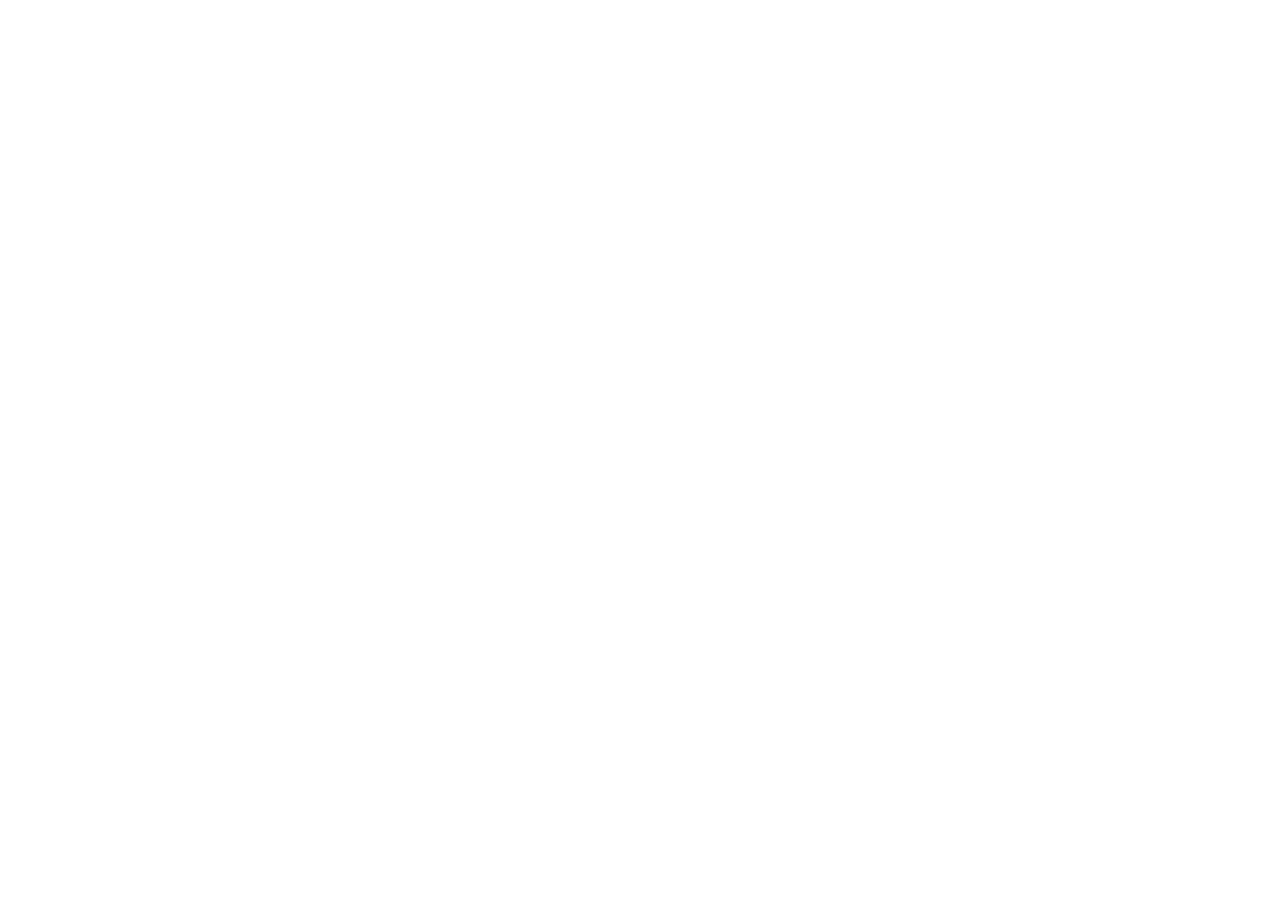
==== index.html @ 59c20a53 "new file:   index.html" ====
<!DOCTYPE html>
<html lang="en">

<head>
    <meta charset="UTF-8">
    <meta http-equiv="X-UA-Compatible" content="IE=edge">
    <meta name="viewport" content="width=device-width, initial-scale=1.0">
    <title>Document</title>
</head>

<body>

</body>

</html>
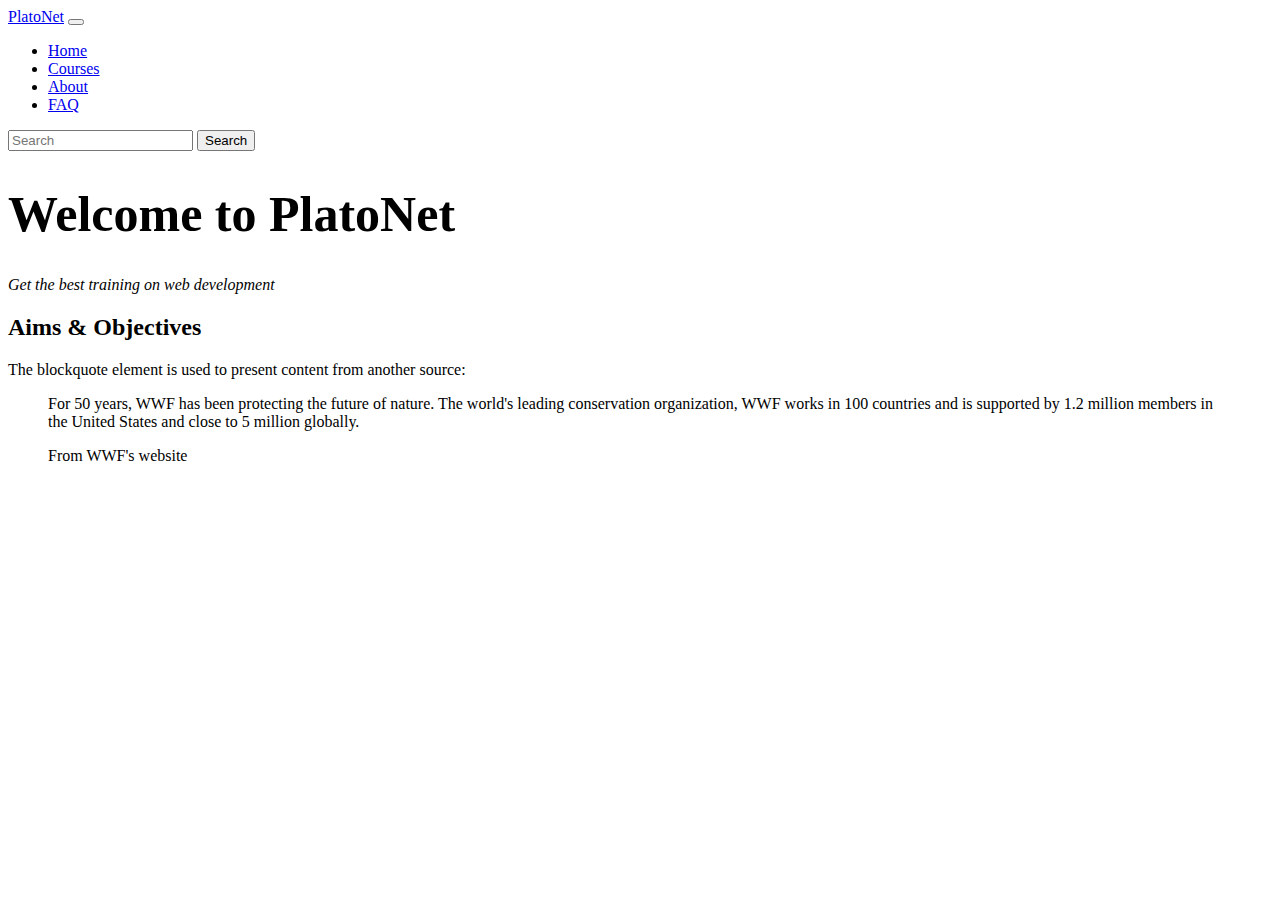
==== commit 158f0e9c: "modified:   index.html" ====
--- a/index.html
+++ b/index.html
@@ -1,15 +1,88 @@
-<!DOCTYPE html>
+<!doctype html>
 <html lang="en">
 
 <head>
-    <meta charset="UTF-8">
-    <meta http-equiv="X-UA-Compatible" content="IE=edge">
-    <meta name="viewport" content="width=device-width, initial-scale=1.0">
-    <title>Document</title>
+    <!-- Required meta tags -->
+    <meta charset="utf-8">
+    <meta name="viewport" content="width=device-width, initial-scale=1">
+
+    <!-- Bootstrap CSS -->
+    <link href="https://cdn.jsdelivr.net/npm/bootstrap@5.0.2/dist/css/bootstrap.min.css" rel="stylesheet"
+        integrity="sha384-EVSTQN3/azprG1Anm3QDgpJLIm9Nao0Yz1ztcQTwFspd3yD65VohhpuuCOmLASjC" crossorigin="anonymous">
+
+    <title>PlatoNet</title>
 </head>
 
 <body>
+    <header>
+        <div class="container">
+            <nav class="navbar navbar-expand-lg navbar-dark bg-dark">
+                <div class="container-fluid">
+                    <a class="navbar-brand b" href="#">PlatoNet</a>
+                    <button class="navbar-toggler" type="button" data-bs-toggle="collapse"
+                        data-bs-target="#navbarSupportedContent" aria-controls="navbarSupportedContent"
+                        aria-expanded="false" aria-label="Toggle navigation">
+                        <span class="navbar-toggler-icon"></span>
+                    </button>
+                    <div class="collapse navbar-collapse" id="navbarSupportedContent">
+                        <ul class="navbar-nav me-auto mb-2 mb-lg-0">
+                            <li class="nav-item">
+                                <a class="nav-link active" aria-current="page" href="#">Home</a>
+                            </li>
+                            <li class="nav-item">
+                                <a class="nav-link active" href="#">Courses</a>
+                            </li>
+                            <li class="nav-item">
+                                <a class="nav-link active" href="#">About</a>
+                            </li>
+                            <li class="nav-item">
+                                <a class="nav-link active" href="#">FAQ</a>
+                            </li>
 
+
+
+                        </ul>
+                        <form class="d-flex">
+                            <input class="form-control me-2" type="search" placeholder="Search" aria-label="Search">
+                            <button class="btn btn-outline-success bg-white" type="submit">Search</button>
+                        </form>
+                    </div>
+                </div>
+            </nav>
+        </div>
+    </header>
+    <main>
+        <div>
+            <div class="container mt-1 p-5 text-black text-center">
+                <h1 style="font-family: Georgia, 'Times New Roman', Times, serif; font-size: 50px;">Welcome to PlatoNet
+                </h1>
+                <p style="font-style: italic;">Get the best training on web development</p>
+            </div>
+            <div class="container mt-1 p-5 bg-dark text-white text-center rounded">
+                <h2>Aims & Objectives</h2>
+                <p>The blockquote element is used to present content from another source:</p>
+                <blockquote class="blockquote">
+                    <p>For 50 years, WWF has been protecting the future of nature. The world's leading conservation
+                        organization, WWF works in 100 countries and is supported by 1.2 million members in the
+                        United States and close to 5 million globally.</p>
+                    <footer class="blockquote-footer text-white">From WWF's website</footer>
+                </blockquote>
+            </div>
+        </div>
+    </main>
+
+    <!-- Optional JavaScript; choose one of the two! -->
+
+    <!-- Option 1: Bootstrap Bundle with Popper -->
+    <script src="https://cdn.jsdelivr.net/npm/bootstrap@5.0.2/dist/js/bootstrap.bundle.min.js"
+        integrity="sha384-MrcW6ZMFYlzcLA8Nl+NtUVF0sA7MsXsP1UyJoMp4YLEuNSfAP+JcXn/tWtIaxVXM"
+        crossorigin="anonymous"></script>
+
+    <!-- Option 2: Separate Popper and Bootstrap JS -->
+    <!--
+    <script src="https://cdn.jsdelivr.net/npm/@popperjs/core@2.9.2/dist/umd/popper.min.js" integrity="sha384-IQsoLXl5PILFhosVNubq5LC7Qb9DXgDA9i+tQ8Zj3iwWAwPtgFTxbJ8NT4GN1R8p" crossorigin="anonymous"></script>
+    <script src="https://cdn.jsdelivr.net/npm/bootstrap@5.0.2/dist/js/bootstrap.min.js" integrity="sha384-cVKIPhGWiC2Al4u+LWgxfKTRIcfu0JTxR+EQDz/bgldoEyl4H0zUF0QKbrJ0EcQF" crossorigin="anonymous"></script>
+    -->
 </body>
 
 </html>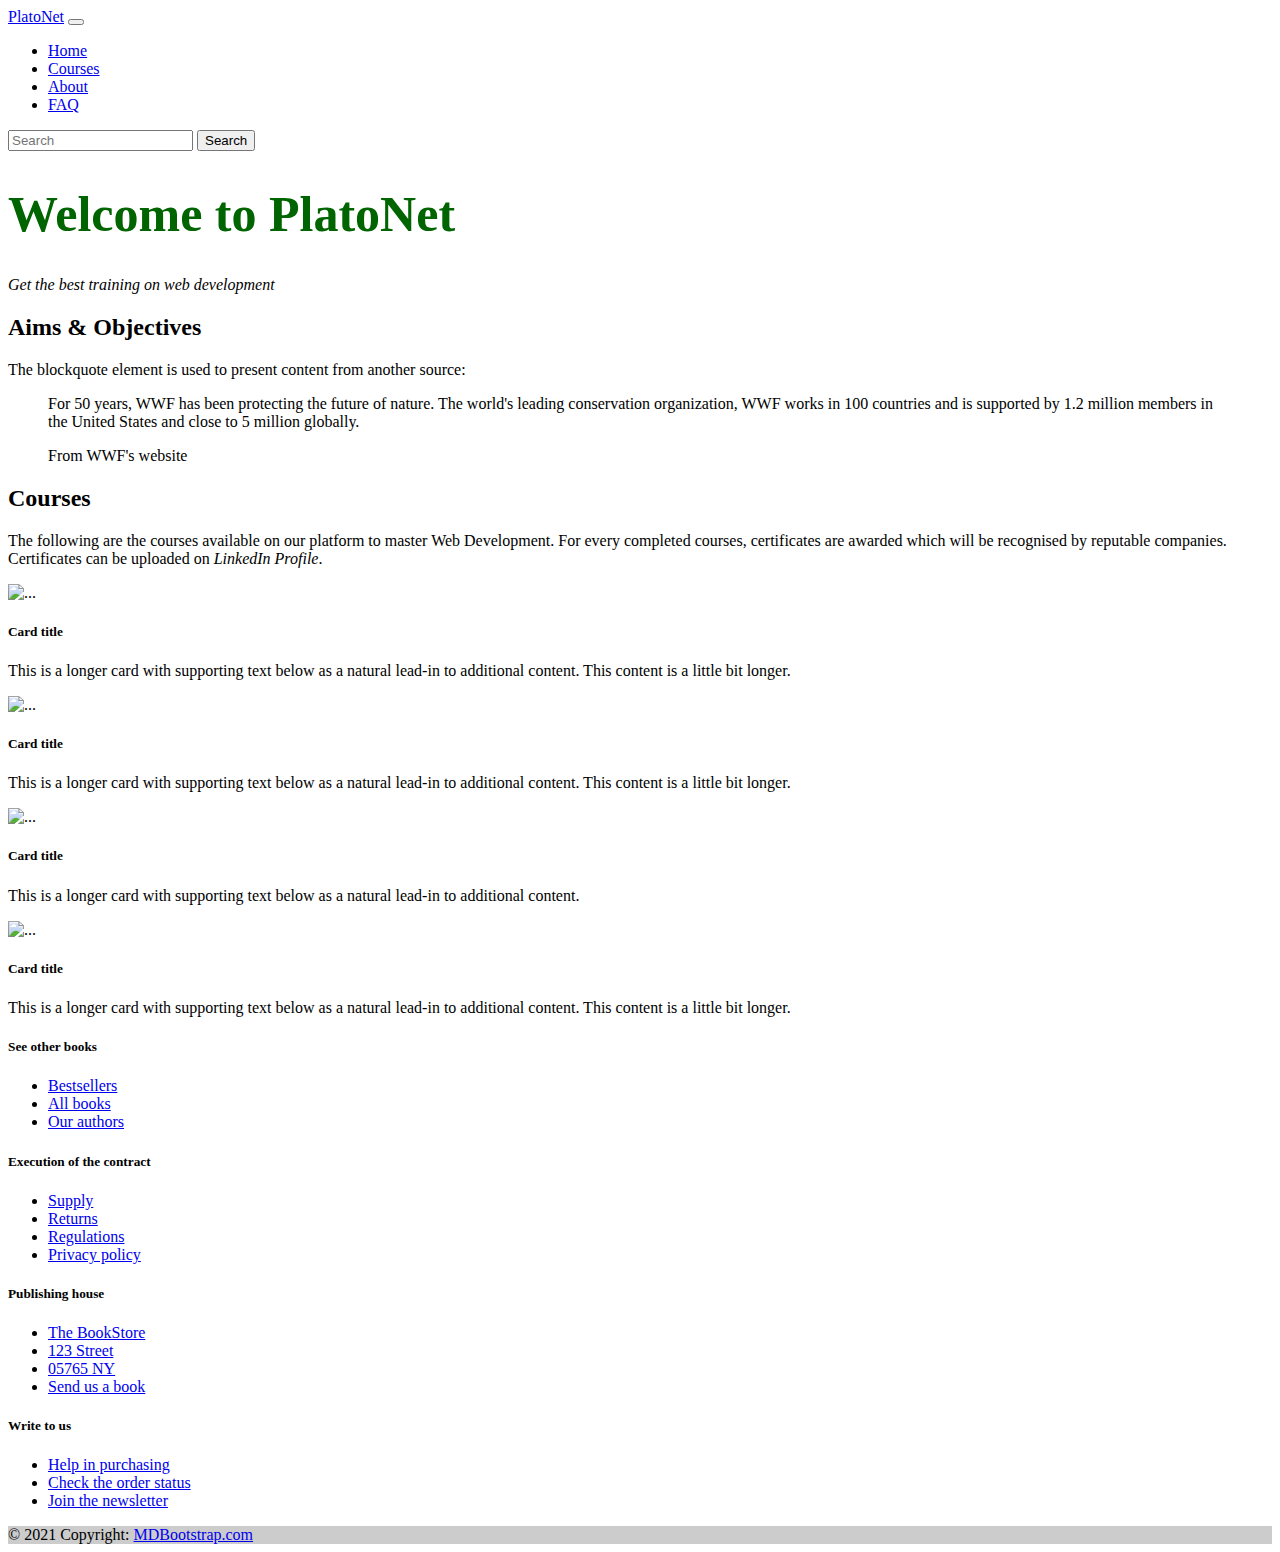
==== commit c77add31: "modified:   index.html" ====
--- a/index.html
+++ b/index.html
@@ -51,13 +51,15 @@
             </nav>
         </div>
     </header>
-    <main>
+    <main class="container">
         <div>
             <div class="container mt-1 p-5 text-black text-center">
-                <h1 style="font-family: Georgia, 'Times New Roman', Times, serif; font-size: 50px;">Welcome to PlatoNet
+                <h1 style="font-family: Georgia, 'Times New Roman', Times, serif; font-size: 50px; color:darkgreen;">
+                    Welcome to PlatoNet
                 </h1>
                 <p style="font-style: italic;">Get the best training on web development</p>
             </div>
+
             <div class="container mt-1 p-5 bg-dark text-white text-center rounded">
                 <h2>Aims & Objectives</h2>
                 <p>The blockquote element is used to present content from another source:</p>
@@ -68,8 +70,170 @@
                     <footer class="blockquote-footer text-white">From WWF's website</footer>
                 </blockquote>
             </div>
+
+            <div class="row mt-1 p-3 text-center">
+                <h2>Courses</h2>
+                <p>The following are the courses available on our platform to master Web Development. For every
+                    completed courses, certificates are awarded which will be recognised by reputable companies.
+                    Certificates can be uploaded on <i>LinkedIn Profile</i>.
+                </p>
+                <div class="row row-cols-1 row-cols-md-2 g-4">
+                    <div class="col">
+                        <div class="card">
+                            <img src="https://picsum.photos/200" class="card-img-top" alt="...">
+                            <div class="card-body">
+                                <h5 class="card-title">Card title</h5>
+                                <p class="card-text">This is a longer card with supporting text below as a natural
+                                    lead-in to additional content. This content is a little bit longer.</p>
+                            </div>
+                        </div>
+                    </div>
+                    <div class="col">
+                        <div class="card">
+                            <img src="https://picsum.photos/200" class="card-img-top" alt="...">
+                            <div class="card-body">
+                                <h5 class="card-title">Card title</h5>
+                                <p class="card-text">This is a longer card with supporting text below as a natural
+                                    lead-in to additional content. This content is a little bit longer.</p>
+                            </div>
+                        </div>
+                    </div>
+                    <div class="col">
+                        <div class="card">
+                            <img src="https://picsum.photos/200" class="card-img-top" alt="...">
+                            <div class="card-body">
+                                <h5 class="card-title">Card title</h5>
+                                <p class="card-text">This is a longer card with supporting text below as a natural
+                                    lead-in to additional content.</p>
+                            </div>
+                        </div>
+                    </div>
+                    <div class="col">
+                        <div class="card">
+                            <img src="https://picsum.photos/200" class="card-img-top" alt="...">
+                            <div class="card-body">
+                                <h5 class="card-title">Card title</h5>
+                                <p class="card-text">This is a longer card with supporting text below as a natural
+                                    lead-in to additional content. This content is a little bit longer.</p>
+                            </div>
+                        </div>
+                    </div>
+                </div>
+            </div>
         </div>
     </main>
+
+    <!-- Remove the container if you want to extend the Footer to full width. -->
+    <div class="container my-5">
+
+        <footer class="bg-dark text-center text-lg-start text-white">
+            <!-- Grid container -->
+            <div class="container p-4">
+                <!--Grid row-->
+                <div class="row mt-4">
+                    <!--Grid column-->
+                    <div class="col-lg-3 col-md-6 mb-4 mb-md-0">
+                        <h5 class="text-uppercase">See other books</h5>
+
+                        <ul class="list-unstyled mb-0">
+                            <li>
+                                <a href="#!" class="text-white"><i
+                                        class="fas fa-book fa-fw fa-sm me-2"></i>Bestsellers</a>
+                            </li>
+                            <li>
+                                <a href="#!" class="text-white"><i class="fas fa-book fa-fw fa-sm me-2"></i>All
+                                    books</a>
+                            </li>
+                            <li>
+                                <a href="#!" class="text-white"><i class="fas fa-user-edit fa-fw fa-sm me-2"></i>Our
+                                    authors</a>
+                            </li>
+                        </ul>
+                    </div>
+                    <!--Grid column-->
+
+                    <!--Grid column-->
+                    <div class="col-lg-3 col-md-6 mb-4 mb-md-0">
+                        <h5 class="text-uppercase">Execution of the contract</h5>
+
+                        <ul class="list-unstyled">
+                            <li>
+                                <a href="#!" class="text-white"><i
+                                        class="fas fa-shipping-fast fa-fw fa-sm me-2"></i>Supply</a>
+                            </li>
+                            <li>
+                                <a href="#!" class="text-white"><i
+                                        class="fas fa-backspace fa-fw fa-sm me-2"></i>Returns</a>
+                            </li>
+                            <li>
+                                <a href="#!" class="text-white"><i
+                                        class="far fa-file-alt fa-fw fa-sm me-2"></i>Regulations</a>
+                            </li>
+                            <li>
+                                <a href="#!" class="text-white"><i class="far fa-file-alt fa-fw fa-sm me-2"></i>Privacy
+                                    policy</a>
+                            </li>
+                        </ul>
+                    </div>
+                    <!--Grid column-->
+
+                    <!--Grid column-->
+                    <div class="col-lg-3 col-md-6 mb-4 mb-md-0">
+                        <h5 class="text-uppercase">Publishing house</h5>
+
+                        <ul class="list-unstyled">
+                            <li>
+                                <a href="#!" class="text-white">The BookStore</a>
+                            </li>
+                            <li>
+                                <a href="#!" class="text-white">123 Street</a>
+                            </li>
+                            <li>
+                                <a href="#!" class="text-white">05765 NY</a>
+                            </li>
+                            <li>
+                                <a href="#!" class="text-white"><i class="fas fa-briefcase fa-fw fa-sm me-2"></i>Send us
+                                    a book</a>
+                            </li>
+                        </ul>
+                    </div>
+                    <!--Grid column-->
+
+                    <!--Grid column-->
+                    <div class="col-lg-3 col-md-6 mb-4 mb-md-0">
+                        <h5 class="text-uppercase">Write to us</h5>
+
+                        <ul class="list-unstyled">
+                            <li>
+                                <a href="#!" class="text-white"><i class="fas fa-at fa-fw fa-sm me-2"></i>Help in
+                                    purchasing</a>
+                            </li>
+                            <li>
+                                <a href="#!" class="text-white"><i
+                                        class="fas fa-shipping-fast fa-fw fa-sm me-2"></i>Check the order status</a>
+                            </li>
+                            <li>
+                                <a href="#!" class="text-white"><i class="fas fa-envelope fa-fw fa-sm me-2"></i>Join the
+                                    newsletter</a>
+                            </li>
+                        </ul>
+                    </div>
+                    <!--Grid column-->
+                </div>
+                <!--Grid row-->
+            </div>
+            <!-- Grid container -->
+
+            <!-- Copyright -->
+            <div class="text-center p-3" style="background-color: rgba(0, 0, 0, 0.2)">
+                © 2021 Copyright:
+                <a class="text-white" href="https://mdbootstrap.com/">MDBootstrap.com</a>
+            </div>
+            <!-- Copyright -->
+        </footer>
+
+    </div>
+    <!-- End of .container -->
 
     <!-- Optional JavaScript; choose one of the two! -->
 
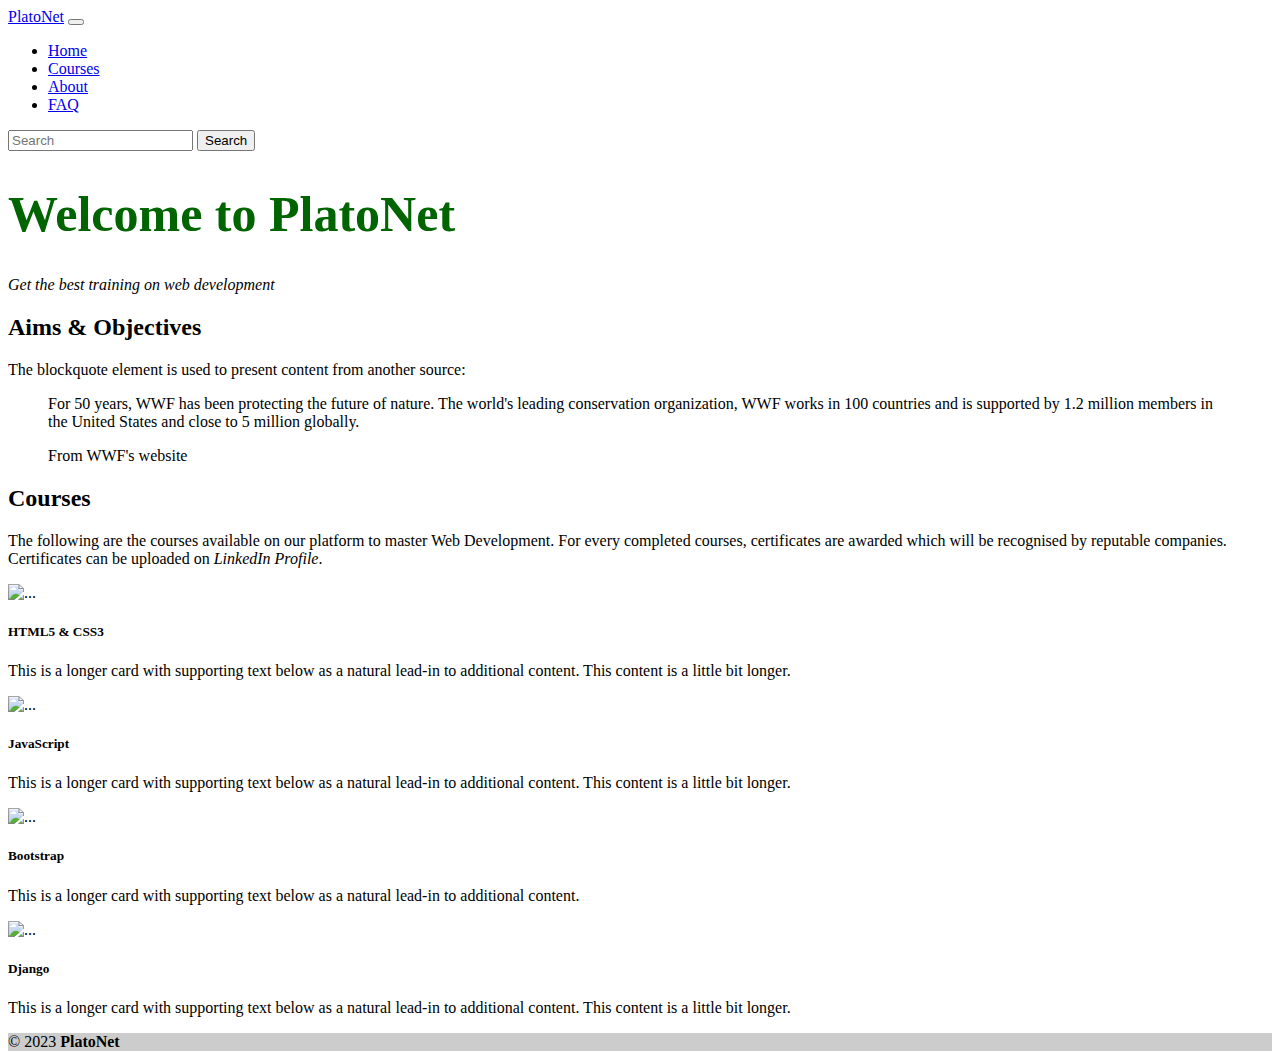
==== commit c97e96aa: "modified:   index.html" ====
--- a/index.html
+++ b/index.html
@@ -80,9 +80,10 @@
                 <div class="row row-cols-1 row-cols-md-2 g-4">
                     <div class="col">
                         <div class="card">
-                            <img src="https://picsum.photos/200" class="card-img-top" alt="...">
+                            <img src="https://www.angleritech.com/wp-content/uploads/2011/07/html5-css3.jpg"
+                                class="card-img-top" alt="...">
                             <div class="card-body">
-                                <h5 class="card-title">Card title</h5>
+                                <h5 class="card-title">HTML5 & CSS3</h5>
                                 <p class="card-text">This is a longer card with supporting text below as a natural
                                     lead-in to additional content. This content is a little bit longer.</p>
                             </div>
@@ -90,9 +91,10 @@
                     </div>
                     <div class="col">
                         <div class="card">
-                            <img src="https://picsum.photos/200" class="card-img-top" alt="...">
+                            <img src="https://www.freepnglogos.com/uploads/javascript-png/javascript-nodejs-logo-27.png"
+                                class="card-img-top" alt="...">
                             <div class="card-body">
-                                <h5 class="card-title">Card title</h5>
+                                <h5 class="card-title">JavaScript</h5>
                                 <p class="card-text">This is a longer card with supporting text below as a natural
                                     lead-in to additional content. This content is a little bit longer.</p>
                             </div>
@@ -100,9 +102,10 @@
                     </div>
                     <div class="col">
                         <div class="card">
-                            <img src="https://picsum.photos/200" class="card-img-top" alt="...">
+                            <img src="https://www.brcline.com/wp-content/uploads/2016/01/bootstrap-logo-300x240.png"
+                                class="card-img-top" alt="...">
                             <div class="card-body">
-                                <h5 class="card-title">Card title</h5>
+                                <h5 class="card-title">Bootstrap</h5>
                                 <p class="card-text">This is a longer card with supporting text below as a natural
                                     lead-in to additional content.</p>
                             </div>
@@ -110,9 +113,10 @@
                     </div>
                     <div class="col">
                         <div class="card">
-                            <img src="https://picsum.photos/200" class="card-img-top" alt="...">
+                            <img src="https://www.inkoop.io/static/3a6ef2a211c3b15bbf69d5c075f5c4c9/bf6fd/logo.webp"
+                                class="card-img-top" alt="...">
                             <div class="card-body">
-                                <h5 class="card-title">Card title</h5>
+                                <h5 class="card-title">Django</h5>
                                 <p class="card-text">This is a longer card with supporting text below as a natural
                                     lead-in to additional content. This content is a little bit longer.</p>
                             </div>
@@ -126,108 +130,11 @@
     <!-- Remove the container if you want to extend the Footer to full width. -->
     <div class="container my-5">
 
-        <footer class="bg-dark text-center text-lg-start text-white">
-            <!-- Grid container -->
-            <div class="container p-4">
-                <!--Grid row-->
-                <div class="row mt-4">
-                    <!--Grid column-->
-                    <div class="col-lg-3 col-md-6 mb-4 mb-md-0">
-                        <h5 class="text-uppercase">See other books</h5>
-
-                        <ul class="list-unstyled mb-0">
-                            <li>
-                                <a href="#!" class="text-white"><i
-                                        class="fas fa-book fa-fw fa-sm me-2"></i>Bestsellers</a>
-                            </li>
-                            <li>
-                                <a href="#!" class="text-white"><i class="fas fa-book fa-fw fa-sm me-2"></i>All
-                                    books</a>
-                            </li>
-                            <li>
-                                <a href="#!" class="text-white"><i class="fas fa-user-edit fa-fw fa-sm me-2"></i>Our
-                                    authors</a>
-                            </li>
-                        </ul>
-                    </div>
-                    <!--Grid column-->
-
-                    <!--Grid column-->
-                    <div class="col-lg-3 col-md-6 mb-4 mb-md-0">
-                        <h5 class="text-uppercase">Execution of the contract</h5>
-
-                        <ul class="list-unstyled">
-                            <li>
-                                <a href="#!" class="text-white"><i
-                                        class="fas fa-shipping-fast fa-fw fa-sm me-2"></i>Supply</a>
-                            </li>
-                            <li>
-                                <a href="#!" class="text-white"><i
-                                        class="fas fa-backspace fa-fw fa-sm me-2"></i>Returns</a>
-                            </li>
-                            <li>
-                                <a href="#!" class="text-white"><i
-                                        class="far fa-file-alt fa-fw fa-sm me-2"></i>Regulations</a>
-                            </li>
-                            <li>
-                                <a href="#!" class="text-white"><i class="far fa-file-alt fa-fw fa-sm me-2"></i>Privacy
-                                    policy</a>
-                            </li>
-                        </ul>
-                    </div>
-                    <!--Grid column-->
-
-                    <!--Grid column-->
-                    <div class="col-lg-3 col-md-6 mb-4 mb-md-0">
-                        <h5 class="text-uppercase">Publishing house</h5>
-
-                        <ul class="list-unstyled">
-                            <li>
-                                <a href="#!" class="text-white">The BookStore</a>
-                            </li>
-                            <li>
-                                <a href="#!" class="text-white">123 Street</a>
-                            </li>
-                            <li>
-                                <a href="#!" class="text-white">05765 NY</a>
-                            </li>
-                            <li>
-                                <a href="#!" class="text-white"><i class="fas fa-briefcase fa-fw fa-sm me-2"></i>Send us
-                                    a book</a>
-                            </li>
-                        </ul>
-                    </div>
-                    <!--Grid column-->
-
-                    <!--Grid column-->
-                    <div class="col-lg-3 col-md-6 mb-4 mb-md-0">
-                        <h5 class="text-uppercase">Write to us</h5>
-
-                        <ul class="list-unstyled">
-                            <li>
-                                <a href="#!" class="text-white"><i class="fas fa-at fa-fw fa-sm me-2"></i>Help in
-                                    purchasing</a>
-                            </li>
-                            <li>
-                                <a href="#!" class="text-white"><i
-                                        class="fas fa-shipping-fast fa-fw fa-sm me-2"></i>Check the order status</a>
-                            </li>
-                            <li>
-                                <a href="#!" class="text-white"><i class="fas fa-envelope fa-fw fa-sm me-2"></i>Join the
-                                    newsletter</a>
-                            </li>
-                        </ul>
-                    </div>
-                    <!--Grid column-->
-                </div>
-                <!--Grid row-->
-            </div>
-            <!-- Grid container -->
+        <footer class="bg-dark text-center text-white">
 
             <!-- Copyright -->
-            <div class="text-center p-3" style="background-color: rgba(0, 0, 0, 0.2)">
-                © 2021 Copyright:
-                <a class="text-white" href="https://mdbootstrap.com/">MDBootstrap.com</a>
+            <div class="text-center p-3" style="background-color: rgba(0, 0, 0, 0.2);">
+                © 2023 <b>PlatoNet</b>
             </div>
             <!-- Copyright -->
         </footer>
